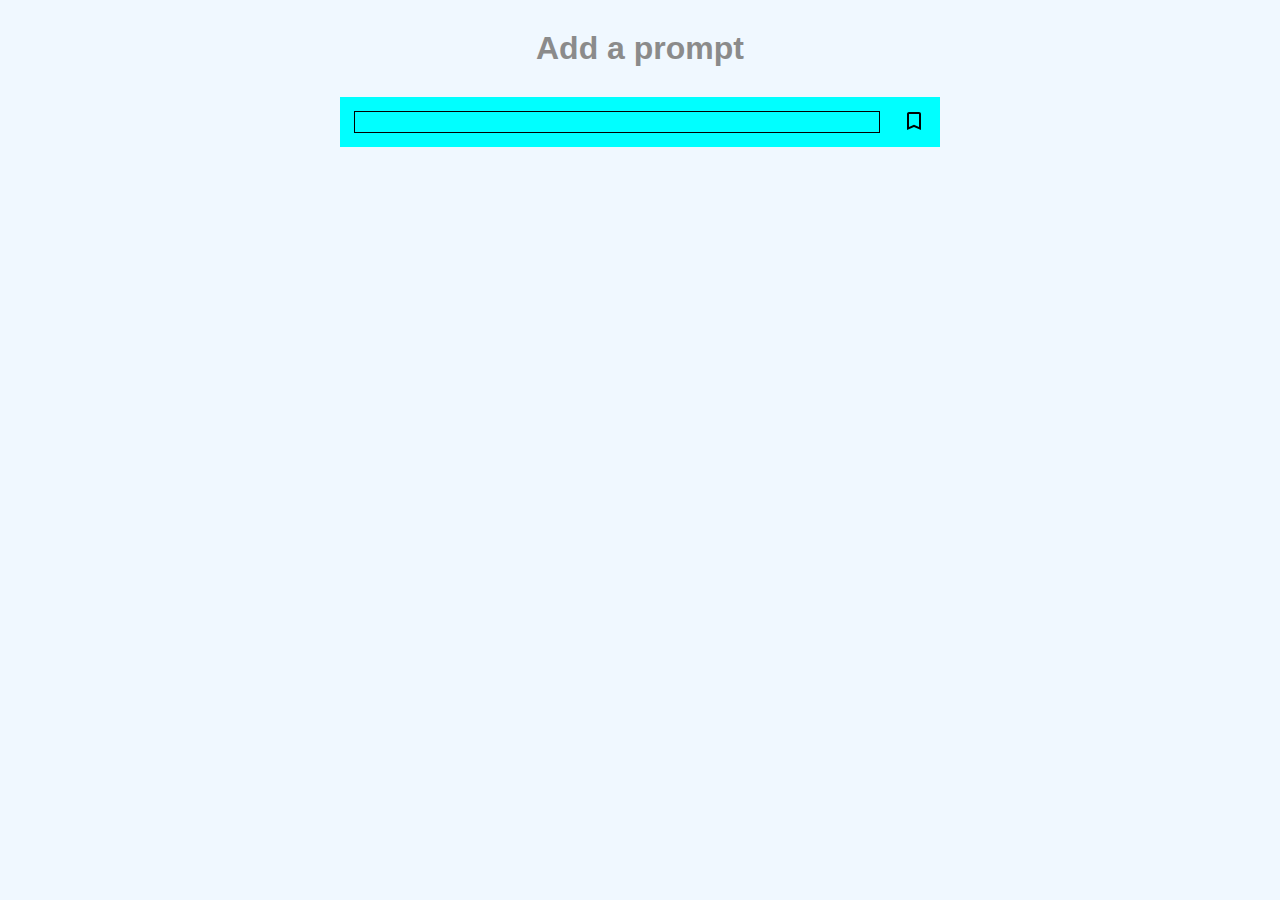
==== FRONTEND/progress.html @ 7161a22f "Nour chnges" ====
<!DOCTYPE html>
<html lang="en">

<head>
    <meta charset="UTF-8" />
    <meta name="viewport" content="width=device-width, initial-scale=1.0" />
    <title>Document</title>
    <link rel="stylesheet" href="style.css" />
    <link rel="stylesheet" href="progress.css">
</head>

<body>
    <h1 class="title">Add a prompt</h1>
    <div class="container-progress progress">
        <div class="inputted">
            <div class="prompt">
                <input id="inputPrompt" class="input" type="text"></input>
                <button class="bookmark" id="bookmark">
                    <svg xmlns="http://www.w3.org/2000/svg" id="bookBtn" height="24px" viewBox="0 -960 960 960"
                        width="24px" fill="">
                        <path
                            d="M200-120v-640q0-33 23.5-56.5T280-840h400q33 0 56.5 23.5T760-760v640L480-240 200-120Zm80-122 200-86 200 86v-518H280v518Zm0-518h400-400Z" />
                    </svg>
                </button>
            </div>
        </div>
        <ul id="promptlist">

        </ul>
    </div>

    <script defer src="./progress.js"></script>
</body>

</html>
---- FRONTEND/style.css ----
* {
    margin: 0;
    padding: 0;
    font-family: 'Gill Sans', 'Gill Sans MT', Calibri, 'Trebuchet MS', sans-serif;
    text-decoration: none;
    box-sizing: border-box;
    color: black;
}

body {
    background-color: aliceblue;
    display: flex;
    width: 100vw;
}

.container {
    width: 100vw;
}

textarea {
    padding: 30px;
    border: none;
    color: black;
    outline: none;
    overflow-y: hidden;
    font-size: 22px;
    width: 40vw;
    padding-left: 10vw;
    padding-right: 10vw;
    background-color: blanchedalmond;
    border-radius: 10vw;
}

.title {
    color: rgb(139, 139, 139);
    text-align: center;
    width: 100vw;
    padding-top: 30px;
    padding-bottom: 30px;
}

.prompt-container {
    display: flex;
    align-items: center;
    flex-direction: column;
}

.buttons {
    display: flex;
    margin-top: 20px;
}

.buttons button {
    border: none;
    color: rgb(139, 139, 139);
    margin-left: 20px;
    padding: 30px;
    border-radius: 60px;
    margin-right: 20px;
    background-color: blanchedalmond;
}

.container-two {
    width: 100vw;
    display: flex;
    align-items: center;
    flex-direction: column;
}

.formAdd {
    display: flex;
    flex-direction: column;
    width: 50vw;
    margin-left: 30px;
    margin-right: 30px;
    background-color: aqua;
}

form * {
    font-size: 23px;
    border: none;
    outline: none;
}

.container-progress {
    width: 100vw;
    display: flex;
    flex-direction: column;
}

.prompt {
    text-align: center;
    font-size: 22px;
    padding: 14px;
    width: 600px;
    display: flex;
    justify-content: space-between;
    align-items: center;
    height: 50px;
    background-color: aqua;
}

path {
    background-color: yellow;
}

button:first-child {
    display: flex;
    border: none;
    justify-content: center;
    background-color: aquamarine;
    align-items: center;
    border-radius: 50%;
    font-size: 22px;
    padding: 20px;
}

.container-progress {
    display: flex;
    justify-content: center;
    flex-direction: row;
    align-items: center;
}

.bookmark {
    border: none;
    background-color: aqua;
}

.input {
    border: 1px black solid;
    height: 100%;
    width: 92%;
    background-color: aqua;
}
---- FRONTEND/progress.css ----
body {
    display: flex;
    flex-direction: column;
}

input[type="text"] {
    font-size: 22px;
}

.progress {
    display: flex;
    flex-direction: column;
}

.inputted {
    display: flex;
}
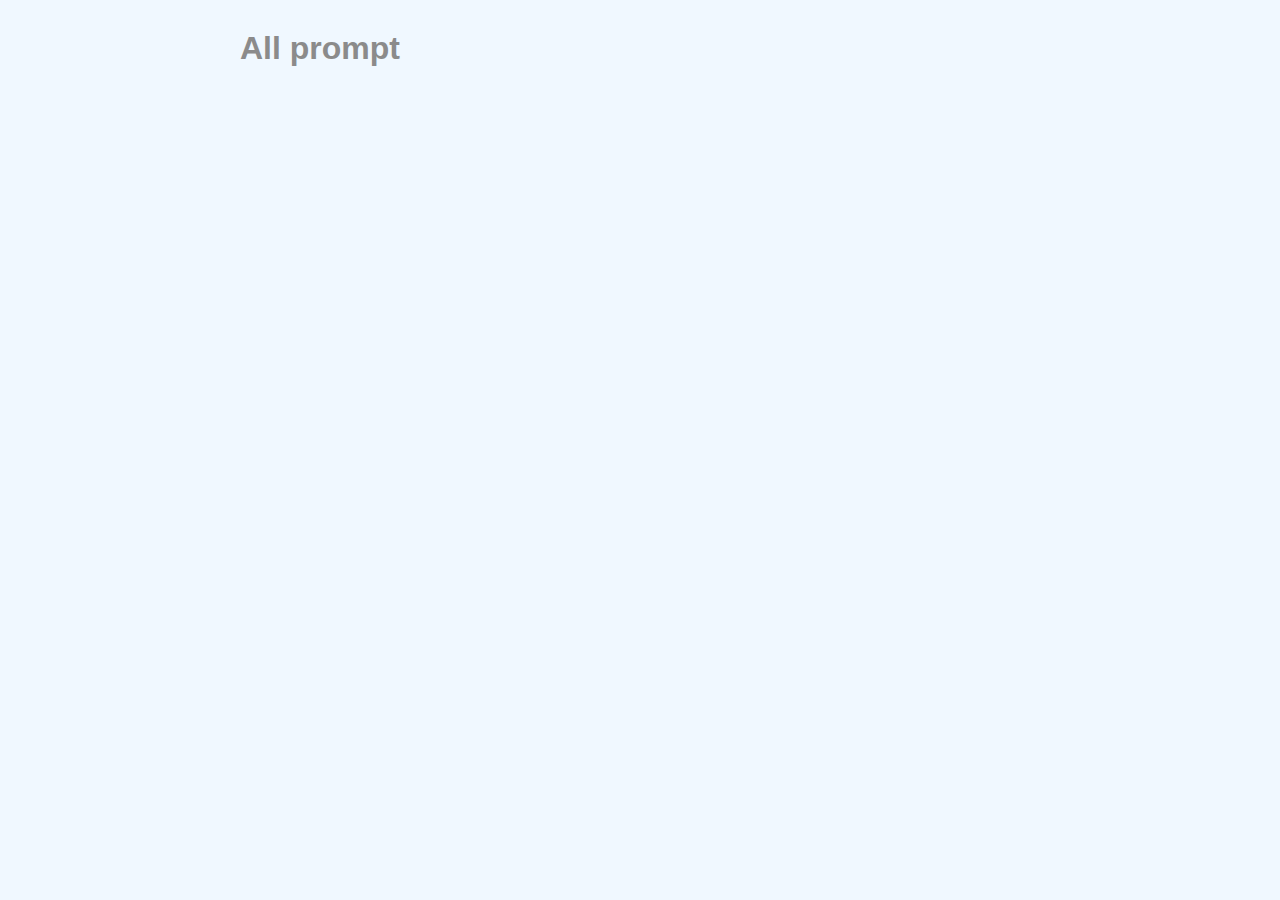
==== commit fc0ef3ed: "removed progress.js" ====
--- a/FRONTEND/progress.html
+++ b/FRONTEND/progress.html
@@ -6,30 +6,16 @@
     <meta name="viewport" content="width=device-width, initial-scale=1.0" />
     <title>Document</title>
     <link rel="stylesheet" href="style.css" />
-    <link rel="stylesheet" href="progress.css">
 </head>
 
 <body>
-    <h1 class="title">Add a prompt</h1>
+    <h1 class="title">All prompt</h1>
     <div class="container-progress progress">
-        <div class="inputted">
-            <div class="prompt">
-                <input id="inputPrompt" class="input" type="text"></input>
-                <button class="bookmark" id="bookmark">
-                    <svg xmlns="http://www.w3.org/2000/svg" id="bookBtn" height="24px" viewBox="0 -960 960 960"
-                        width="24px" fill="">
-                        <path
-                            d="M200-120v-640q0-33 23.5-56.5T280-840h400q33 0 56.5 23.5T760-760v640L480-240 200-120Zm80-122 200-86 200 86v-518H280v518Zm0-518h400-400Z" />
-                    </svg>
-                </button>
-            </div>
-        </div>
         <ul id="promptlist">
-
         </ul>
     </div>
 
-    <script defer src="./progress.js"></script>
+    <script defer src="./script.js"></script>
 </body>
 
 </html>--- a/FRONTEND/style.css
+++ b/FRONTEND/style.css
@@ -3,6 +3,7 @@
     padding: 0;
     font-family: 'Gill Sans', 'Gill Sans MT', Calibri, 'Trebuchet MS', sans-serif;
     text-decoration: none;
+    list-style-type: none;
     box-sizing: border-box;
     color: black;
 }
@@ -132,4 +133,9 @@
     height: 100%;
     width: 92%;
     background-color: aqua;
+}
+
+li {
+    display: flex;
+    justify-content: space-between;
 }